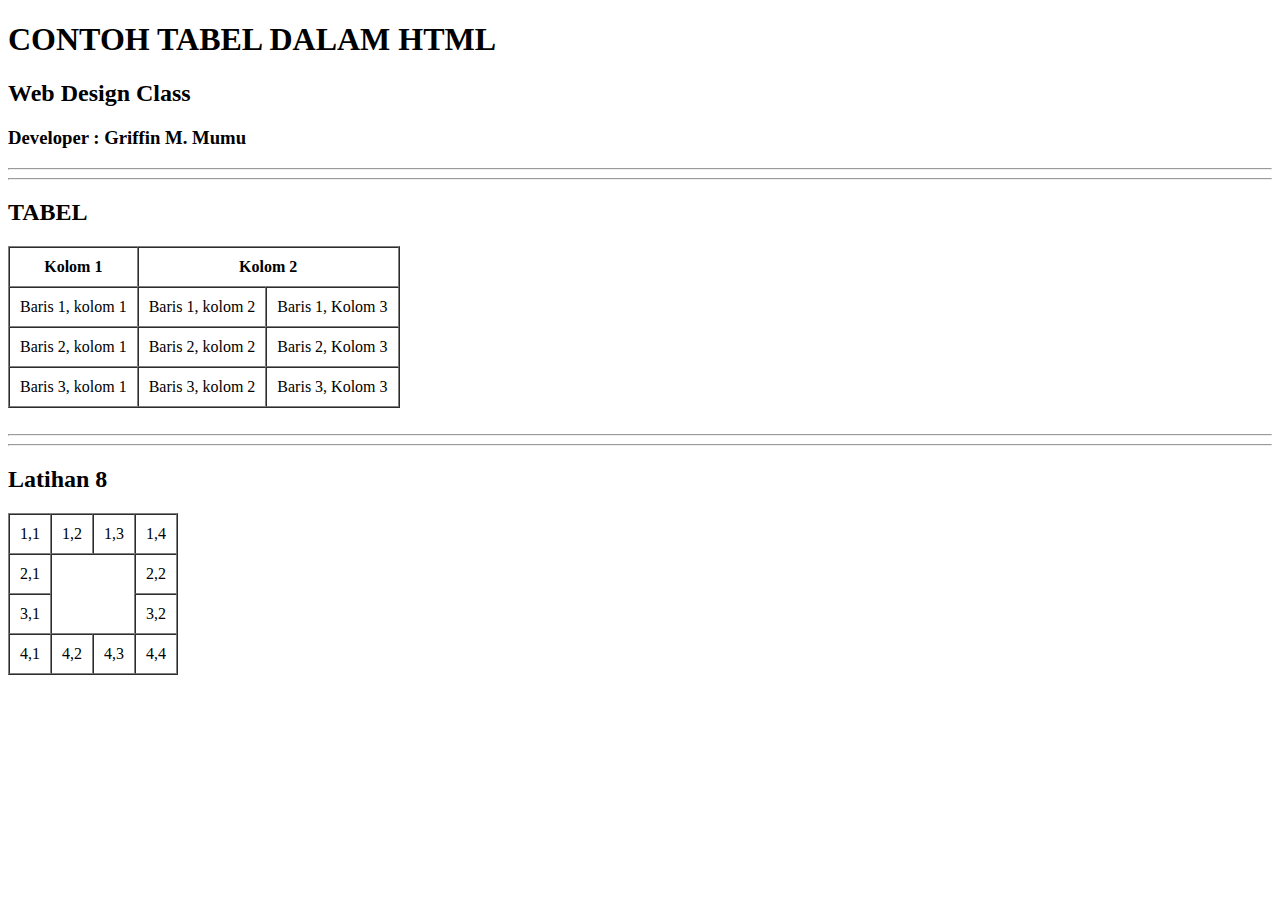
==== pertemuan8/tabel.html @ 3dacee46 "Make Table Using HTML" ====
<!DOCTYPE html>
<html lang="en">
<head>
    <meta charset="UTF-8">
    <meta http-equiv="X-UA-Compatible" content="IE=edge">
    <meta name="viewport" content="width=device-width, initial-scale=3.0">
    <title>Contoh Tabel dalam HTML</title>
</head>
<body>
    <h1>CONTOH TABEL DALAM HTML</h1>
    <h2>Web Design Class</h2>
    <h3>Developer : Griffin M. Mumu</h3>
    <hr>
    <hr>
    <h2>TABEL</h2>

    <table border="1" cellspacing = "0" cellpadding = "10">

        <thead>
            <tr>
                <th>Kolom 1</th>
                <th colspan="2">Kolom 2</th> 
            </tr>
        </thead>
        
        <tbody>
            <tr>
                <td>Baris 1, kolom 1</td>
                <td>Baris 1, kolom 2</td>
                <td>Baris 1, Kolom 3</td>
            </tr>
        </tbody>
        
        <tr>
            <td>Baris 2, kolom 1</td>
            <td>Baris 2, kolom 2</td>
            <td>Baris 2, Kolom 3</td>
        </tr>

        <tr>
            <td>Baris 3, kolom 1</td>
            <td>Baris 3, kolom 2</td>
            <td>Baris 3, Kolom 3</td>
        </tr>
    </table>

    <br>
    <hr>
    <hr>

    <h2>Latihan 8</h2>
    <table border="1" cellspacing="0" cellpadding = "10">
        <tr>
            <td>1,1</td>
            <td>1,2</td>
            <td>1,3</td>
            <td>1,4</td>
        </tr>
        
        <tr>
            <td>2,1</td>
            <td colspan="2" rowspan="2"></td>
            <td>2,2</td>
            
        </tr>
        
        <tr>
            <td>3,1</td>
            <td>3,2</td>
            
        </tr>

        <tr>
            <td>4,1</td>
            <td>4,2</td>
            <td>4,3</td>
            <td>4,4</td>
        </tr>
    </table>

</body>
</html>
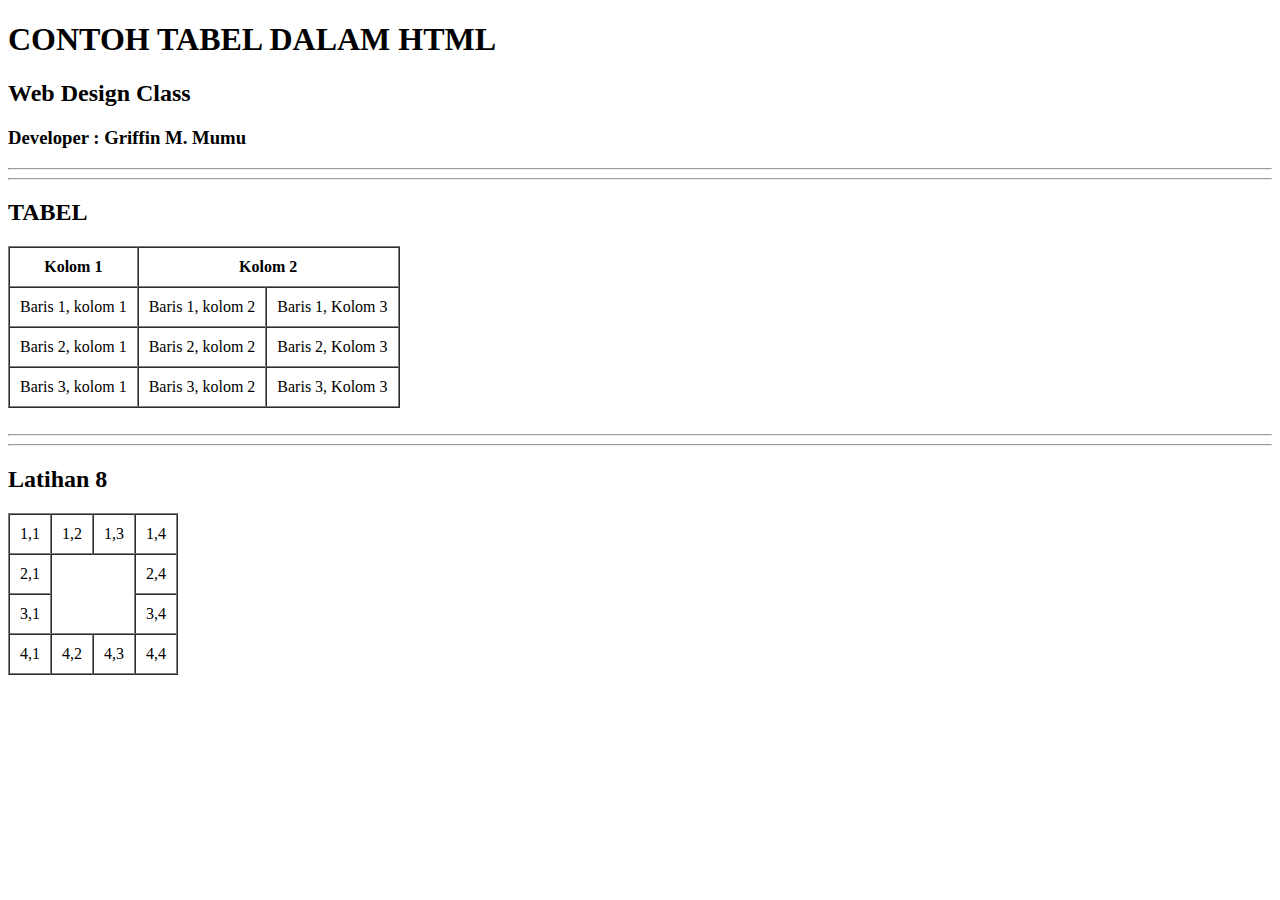
==== commit 7ca78959: "Make table Using HTML" ====
--- a/pertemuan8/tabel.html
+++ b/pertemuan8/tabel.html
@@ -60,13 +60,13 @@
         <tr>
             <td>2,1</td>
             <td colspan="2" rowspan="2"></td>
-            <td>2,2</td>
+            <td>2,4</td>
             
         </tr>
         
         <tr>
             <td>3,1</td>
-            <td>3,2</td>
+            <td>3,4</td>
             
         </tr>
 
